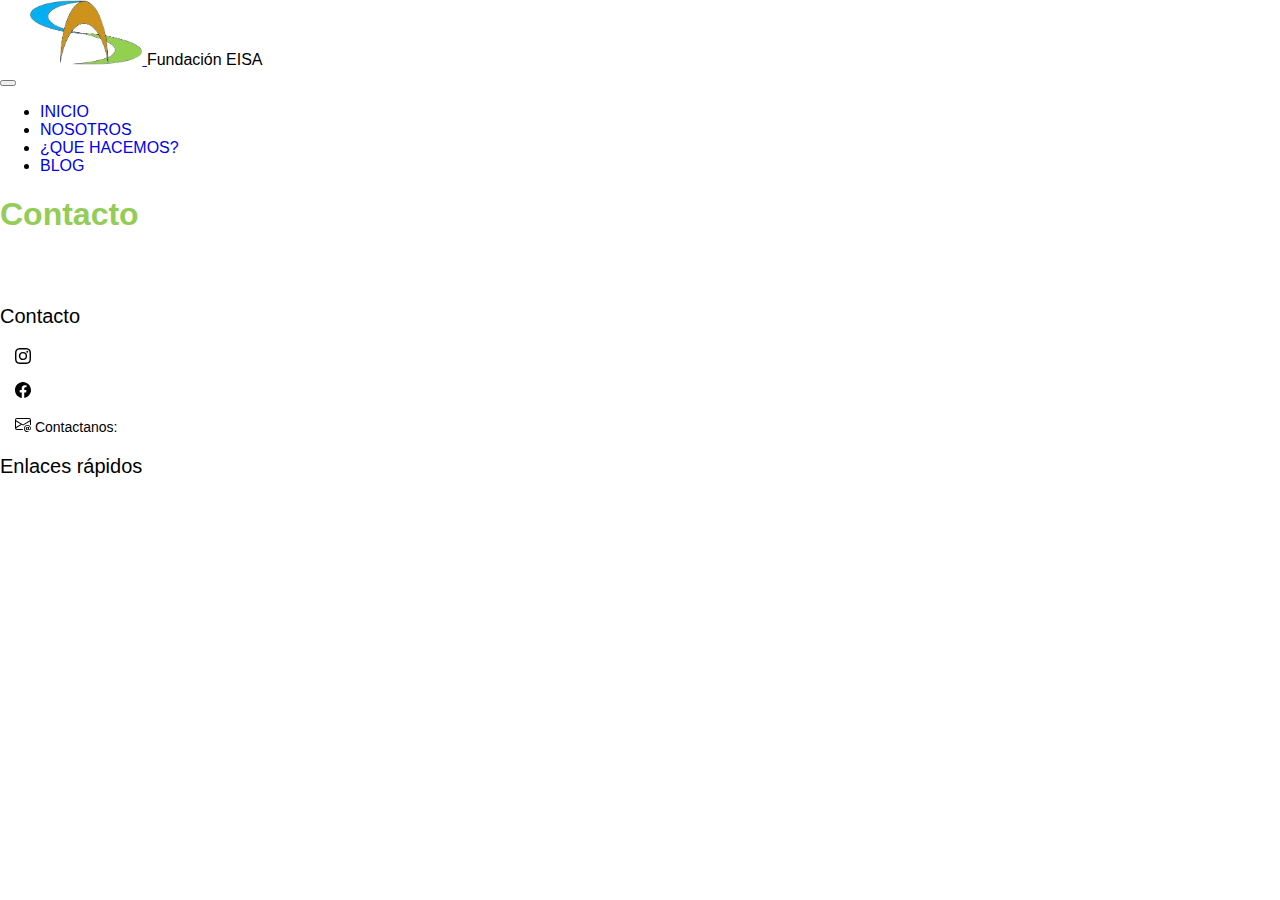
==== templates/contacto.html @ cab074f7 "color nosotros" ====
<!DOCTYPE html>
<html lang="en">
  <head>
    <meta charset="UTF-8" />
    <meta name="viewport" content="width=device-width, initial-scale=1.0" />
    <link
      href="https://cdn.jsdelivr.net/npm/bootstrap@5.3.2/dist/css/bootstrap.min.css"
      rel="stylesheet"
      integrity="sha384-T3c6CoIi6uLrA9TneNEoa7RxnatzjcDSCmG1MXxSR1GAsXEV/Dwwykc2MPK8M2HN"
      crossorigin="anonymous"
    />
    <link rel="stylesheet" href="/styles/styles.css" />
    <link rel="stylesheet" href="/styles/contacto.css" />
    <title>Contacto - FEISA</title>
  </head>
  <body>
    <nav class="navbar navbar-expand-lg sticky-top bg-white">
      <div class="container-fluid">
        <div class="navbar-brand">
          <a href="index.html" class="text-decoration-none">
            <img
              src="/assets/Logo_Fundación_EISA_resumido-removebg-preview.png"
              alt="Fundación EISA Logo"
              class="logo-feisa"
            />
          </a>
          <span class="navbar-text fw-bold">Fundación EISA</span>
        </div>
        <button
          class="navbar-toggler"
          type="button"
          data-bs-toggle="collapse"
          data-bs-target="#navbarNav"
          aria-controls="navbarNav"
          aria-expanded="false"
          aria-label="Toggle navigation"
        >
          <span class="navbar-toggler-icon"></span>
        </button>

        <div class="collapse navbar-collapse" id="navbarNav">
          <ul class="navbar-nav">
            <li class="nav-item">
              <a class="nav-link fw-bold" aria-current="page" href="/index.html"
                >INICIO</a
              >
            </li>
            <li class="nav-item">
              <a class="nav-link fw-bold" href="nosotros.html"
                >NOSOTROS</a
              >
            </li>
            <li class="nav-item">
              <a class="nav-link fw-bold" href="quehacemos.html"
                >¿QUE HACEMOS?</a
              >
            </li>
            <li class="nav-item">
              <a class="nav-link disabled fw-bold" href="#">BLOG</a>
            </li>
          </ul>
        </div>
      </div>
    </nav>
    <h1 class="text-center">Contacto</h1>
    <footer class="bg-dark text-light">
      <div class="container text-center">
        <div class="row">
          <div class="col-md-4">
            <p class="text-center fw-bold">Contacto</p>
            <ul>
              <li>
                <svg
                  xmlns="http://www.w3.org/2000/svg"
                  width="16"
                  height="16"
                  fill="currentColor"
                  class="bi bi-instagram"
                  viewBox="0 0 16 16"
                >
                  <path
                    d="M8 0C5.829 0 5.556.01 4.703.048 3.85.088 3.269.222 2.76.42a3.917 3.917 0 0 0-1.417.923A3.927 3.927 0 0 0 .42 2.76C.222 3.268.087 3.85.048 4.7.01 5.555 0 5.827 0 8.001c0 2.172.01 2.444.048 3.297.04.852.174 1.433.372 1.942.205.526.478.972.923 1.417.444.445.89.719 1.416.923.51.198 1.09.333 1.942.372C5.555 15.99 5.827 16 8 16s2.444-.01 3.298-.048c.851-.04 1.434-.174 1.943-.372a3.916 3.916 0 0 0 1.416-.923c.445-.445.718-.891.923-1.417.197-.509.332-1.09.372-1.942C15.99 10.445 16 10.173 16 8s-.01-2.445-.048-3.299c-.04-.851-.175-1.433-.372-1.941a3.926 3.926 0 0 0-.923-1.417A3.911 3.911 0 0 0 13.24.42c-.51-.198-1.092-.333-1.943-.372C10.443.01 10.172 0 7.998 0h.003zm-.717 1.442h.718c2.136 0 2.389.007 3.232.046.78.035 1.204.166 1.486.275.373.145.64.319.92.599.28.28.453.546.598.92.11.281.24.705.275 1.485.039.843.047 1.096.047 3.231s-.008 2.389-.047 3.232c-.035.78-.166 1.203-.275 1.485a2.47 2.47 0 0 1-.599.919c-.28.28-.546.453-.92.598-.28.11-.704.24-1.485.276-.843.038-1.096.047-3.232.047s-2.39-.009-3.233-.047c-.78-.036-1.203-.166-1.485-.276a2.478 2.478 0 0 1-.92-.598 2.48 2.48 0 0 1-.6-.92c-.109-.281-.24-.705-.275-1.485-.038-.843-.046-1.096-.046-3.233 0-2.136.008-2.388.046-3.231.036-.78.166-1.204.276-1.486.145-.373.319-.64.599-.92.28-.28.546-.453.92-.598.282-.11.705-.24 1.485-.276.738-.034 1.024-.044 2.515-.045v.002zm4.988 1.328a.96.96 0 1 0 0 1.92.96.96 0 0 0 0-1.92zm-4.27 1.122a4.109 4.109 0 1 0 0 8.217 4.109 4.109 0 0 0 0-8.217zm0 1.441a2.667 2.667 0 1 1 0 5.334 2.667 2.667 0 0 1 0-5.334"
                  />
                </svg>
                <a
                  href="https://www.instagram.com/fundacioneisa/"
                  target="_blank"
                >
                  Instagram</a
                >
              </li>
              <li>
                <svg
                  xmlns="http://www.w3.org/2000/svg"
                  width="16"
                  height="16"
                  fill="currentColor"
                  class="bi bi-facebook"
                  viewBox="0 0 16 16"
                >
                  <path
                    d="M16 8.049c0-4.446-3.582-8.05-8-8.05C3.58 0-.002 3.603-.002 8.05c0 4.017 2.926 7.347 6.75 7.951v-5.625h-2.03V8.05H6.75V6.275c0-2.017 1.195-3.131 3.022-3.131.876 0 1.791.157 1.791.157v1.98h-1.009c-.993 0-1.303.621-1.303 1.258v1.51h2.218l-.354 2.326H9.25V16c3.824-.604 6.75-3.934 6.75-7.951"
                  />
                </svg>
                <a
                  href="https://www.facebook.com/feisasocioambiental/"
                  target="_blank"
                  >Facebook</a
                >
              </li>
              <li>
                <svg
                  xmlns="http://www.w3.org/2000/svg"
                  width="16"
                  height="16"
                  fill="currentColor"
                  class="bi bi-envelope-at"
                  viewBox="0 0 16 16"
                >
                  <path
                    d="M2 2a2 2 0 0 0-2 2v8.01A2 2 0 0 0 2 14h5.5a.5.5 0 0 0 0-1H2a1 1 0 0 1-.966-.741l5.64-3.471L8 9.583l7-4.2V8.5a.5.5 0 0 0 1 0V4a2 2 0 0 0-2-2zm3.708 6.208L1 11.105V5.383zM1 4.217V4a1 1 0 0 1 1-1h12a1 1 0 0 1 1 1v.217l-7 4.2z"
                  />
                  <path
                    d="M14.247 14.269c1.01 0 1.587-.857 1.587-2.025v-.21C15.834 10.43 14.64 9 12.52 9h-.035C10.42 9 9 10.36 9 12.432v.214C9 14.82 10.438 16 12.358 16h.044c.594 0 1.018-.074 1.237-.175v-.73c-.245.11-.673.18-1.18.18h-.044c-1.334 0-2.571-.788-2.571-2.655v-.157c0-1.657 1.058-2.724 2.64-2.724h.04c1.535 0 2.484 1.05 2.484 2.326v.118c0 .975-.324 1.39-.639 1.39-.232 0-.41-.148-.41-.42v-2.19h-.906v.569h-.03c-.084-.298-.368-.63-.954-.63-.778 0-1.259.555-1.259 1.4v.528c0 .892.49 1.434 1.26 1.434.471 0 .896-.227 1.014-.643h.043c.118.42.617.648 1.12.648Zm-2.453-1.588v-.227c0-.546.227-.791.573-.791.297 0 .572.192.572.708v.367c0 .573-.253.744-.564.744-.354 0-.581-.215-.581-.8Z"
                  />
                </svg>
                Contactanos:
                <a href="mailto:feisocioambiental@yahoo.com.ar" class=""
                  >feisocioambiental@yahoo.com.ar</a
                >
              </li>
            </ul>
          </div>
          <div class="col-md-4 mb-2">
            <p class="text-center fw-bold">Enlaces rápidos</p>
            <ul>
              <li>
                <a class="text-decoration-none" href="index.html">INICIO</a>
              </li>
              <li>
                <a class="text-decoration-none" href="templates/nosotros.html"
                  >NOSOTROS</a
                >
              </li>
              <li>
                <a class="text-decoration-none" href="templates/quehacemos.html"
                  >PROYECTOS</a
                >
              </li>
              <li>
                <a class="disabled text-decoration-none" href="#">BLOG</a>
              </li>
            </ul>
          </div>
          <div class="col-md-4">
            <img
              class="logo-footer"
              src="assets/Logo_Fundación_EISA_resumido-removebg-preview.png"
              alt=""
            />
          </div>
        </div>
      </div>
    </footer>
  </body>
</html>
---- styles/styles.css ----
:root {
  --light-blue: #20a9e3;
  --apple-green: #93cc56;
  --mustard-brown: #c99226;
  --washed-black: #2b2c25;
  --secondary-blue: #004777;
  --sand-brown: #f3e9d7;
}

body {
  font-family: "Open Sans", sans-serif;
  margin: 0;
  /* background: rgb(231, 203, 152);
  background: linear-gradient(
    0deg,
    rgba(231, 203, 152, 1) 0%,
    rgba(255, 255, 255, 1) 100%
  ); */
}

main {
  justify-content: center;
}

h1 {
  font-weight: 700;
  color: var(--apple-green);
}

h2 {
  font-weight: 600;
  color: var(--apple-green);
}

p {
  font-size: 20px;
  font-weight: 300;
  text-align: justify;
}

h5 {
  font-weight: 600;
}

/* Navbar */

.navbar-brand {
  width: 35%;
  margin-left: 30px;
}

.logo-feisa {
  height: 65px;
  width: auto;
}

#navbarNav {
  width: 65%;
}

.navbar-nav .nav-item:not(:last-child) {
  margin-right: 30px;
}

.navbar-nav .nav-link {
  text-decoration: none;
  position: relative;
}

.navbar-nav .nav-link::after {
  content: "";
  position: absolute;
  left: 0;
  bottom: -2px;
  width: 0;
  height: 2px;
  background-color: var(--apple-green);
  transition: 0.2s ease;
}

.navbar-nav .nav-link:hover::after {
  width: 100%;
}

footer {
  padding: 30px 0 20px 0;
  font-weight: 300;
}

footer ul li {
  list-style: none;
  margin-left: -25px;
}

footer ul li a {
  color: white;
}

footer ul li:not(:last-child) {
  margin-bottom: 15px;
}

.logo-footer {
  width: 150px;
  height: auto;
}

footer li {
  font-size: 14px;
}

/*Animaciones comunes*/

.fade-up {
  opacity: 0;
  transform: translateY(50px);
  transition: opacity 0.6s, transform 0.6s;
}

.fade-up.show {
  opacity: 1;
  transform: translateY(0);
}

.fade-right {
  opacity: 0;
  transform: translateX(50px);
  transition: opacity 0.7s, transform 0.7s;
}

.fade-right.show {
  opacity: 1;
  transform: translateX(0);
}
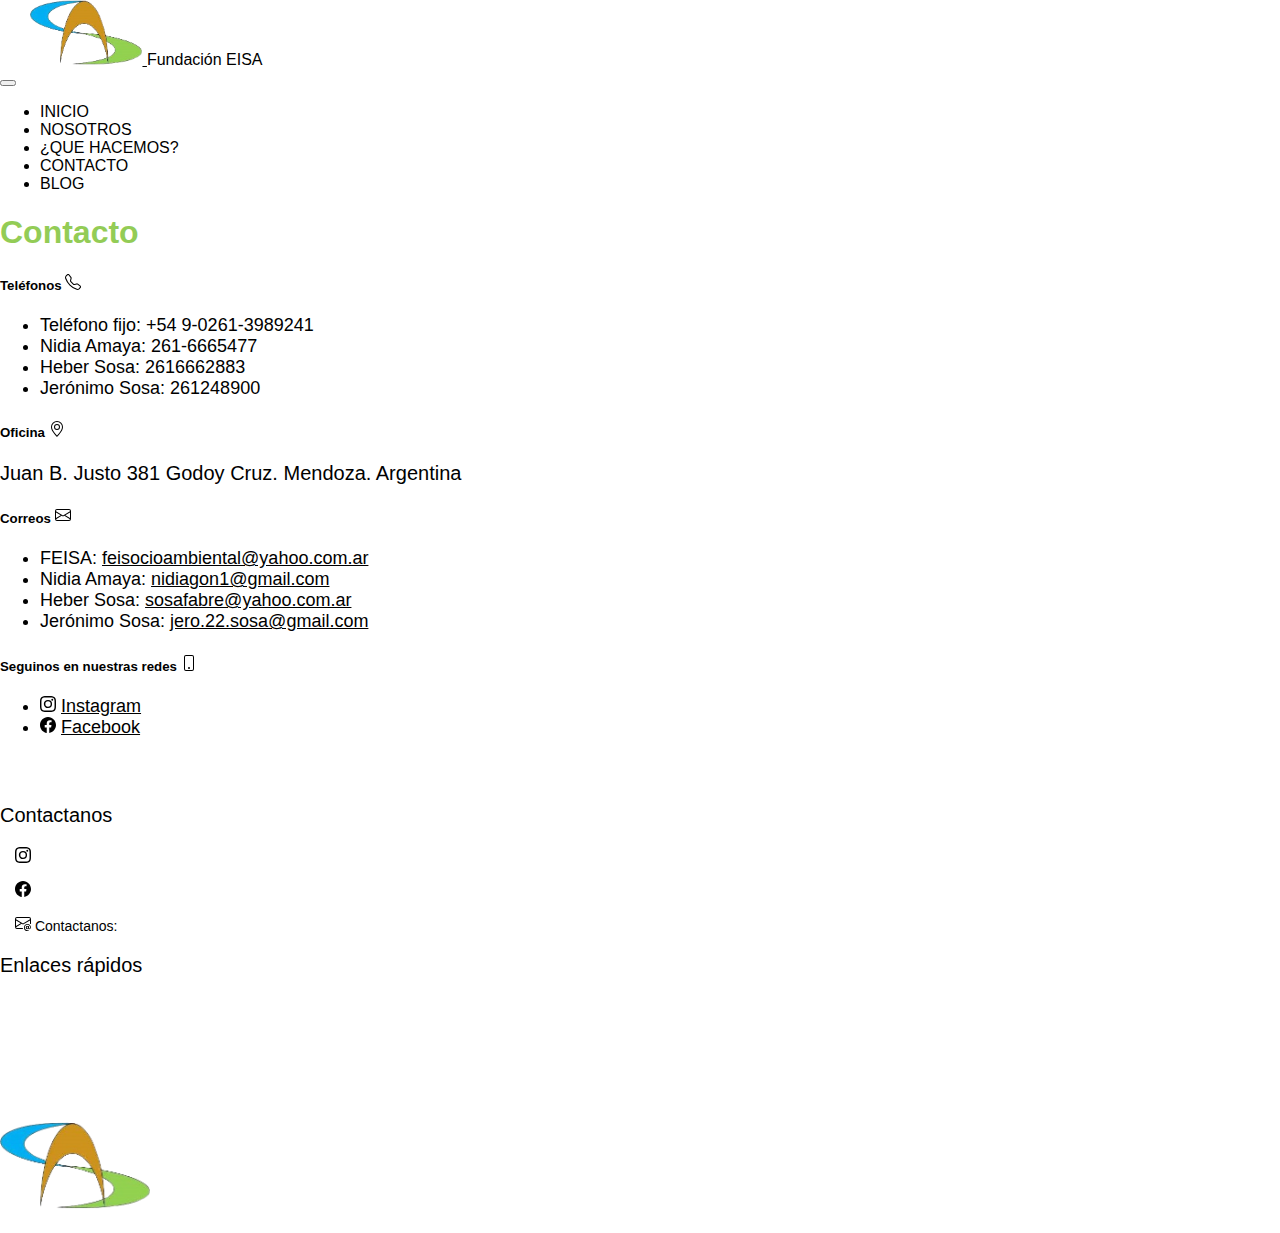
==== commit d31047a0: "Cambios en sección Nosotros y Contacto" ====
--- a/templates/contacto.html
+++ b/templates/contacto.html
@@ -46,9 +46,7 @@
               >
             </li>
             <li class="nav-item">
-              <a class="nav-link fw-bold" href="nosotros.html"
-                >NOSOTROS</a
-              >
+              <a class="nav-link fw-bold" href="nosotros.html">NOSOTROS</a>
             </li>
             <li class="nav-item">
               <a class="nav-link fw-bold" href="quehacemos.html"
@@ -56,18 +54,186 @@
               >
             </li>
             <li class="nav-item">
+              <a class="nav-link fw-bold" href="contacto.html">CONTACTO</a>
+            </li>
+            <li class="nav-item">
               <a class="nav-link disabled fw-bold" href="#">BLOG</a>
             </li>
           </ul>
         </div>
       </div>
     </nav>
-    <h1 class="text-center">Contacto</h1>
+    <h1 class="text-center mb-4">Contacto</h1>
+    <div class="container">
+      <div class="row">
+        <div class="col-md-6 mb-4">
+          <div class="card mb-4">
+            <div class="card-body">
+              <h5 class="card-title">
+                Teléfonos
+                <svg
+                  xmlns="http://www.w3.org/2000/svg"
+                  width="16"
+                  height="16"
+                  fill="currentColor"
+                  class="bi bi-telephone mb-1"
+                  viewBox="0 0 16 16"
+                >
+                  <path
+                    d="M3.654 1.328a.678.678 0 0 0-1.015-.063L1.605 2.3c-.483.484-.661 1.169-.45 1.77a17.6 17.6 0 0 0 4.168 6.608 17.6 17.6 0 0 0 6.608 4.168c.601.211 1.286.033 1.77-.45l1.034-1.034a.678.678 0 0 0-.063-1.015l-2.307-1.794a.68.68 0 0 0-.58-.122l-2.19.547a1.75 1.75 0 0 1-1.657-.459L5.482 8.062a1.75 1.75 0 0 1-.46-1.657l.548-2.19a.68.68 0 0 0-.122-.58zM1.884.511a1.745 1.745 0 0 1 2.612.163L6.29 2.98c.329.423.445.974.315 1.494l-.547 2.19a.68.68 0 0 0 .178.643l2.457 2.457a.68.68 0 0 0 .644.178l2.189-.547a1.75 1.75 0 0 1 1.494.315l2.306 1.794c.829.645.905 1.87.163 2.611l-1.034 1.034c-.74.74-1.846 1.065-2.877.702a18.6 18.6 0 0 1-7.01-4.42 18.6 18.6 0 0 1-4.42-7.009c-.362-1.03-.037-2.137.703-2.877z"
+                  />
+                </svg>
+              </h5>
+              <ul class="list-group list-group-flush">
+                <li class="list-group-item">
+                  Teléfono fijo: +54 9-0261-3989241
+                </li>
+                <li class="list-group-item">Nidia Amaya: 261-6665477</li>
+                <li class="list-group-item">Heber Sosa: 2616662883</li>
+                <li class="list-group-item">Jerónimo Sosa: 261248900</li>
+              </ul>
+            </div>
+          </div>
+
+          <div class="card mb-4">
+            <div class="card-body">
+              <h5 class="card-title">
+                Oficina
+                <svg
+                  xmlns="http://www.w3.org/2000/svg"
+                  width="16"
+                  height="16"
+                  fill="currentColor"
+                  class="bi bi-geo-alt mb-1"
+                  viewBox="0 0 16 16"
+                >
+                  <path
+                    d="M12.166 8.94c-.524 1.062-1.234 2.12-1.96 3.07A32 32 0 0 1 8 14.58a32 32 0 0 1-2.206-2.57c-.726-.95-1.436-2.008-1.96-3.07C3.304 7.867 3 6.862 3 6a5 5 0 0 1 10 0c0 .862-.305 1.867-.834 2.94M8 16s6-5.686 6-10A6 6 0 0 0 2 6c0 4.314 6 10 6 10"
+                  />
+                  <path
+                    d="M8 8a2 2 0 1 1 0-4 2 2 0 0 1 0 4m0 1a3 3 0 1 0 0-6 3 3 0 0 0 0 6"
+                  />
+                </svg>
+              </h5>
+              <p class="card-text">
+                Juan B. Justo 381 Godoy Cruz. Mendoza. Argentina
+              </p>
+            </div>
+          </div>
+        </div>
+        <div class="col-md-6 mb-4">
+          <div class="card mb-4">
+            <div class="card-body">
+              <h5 class="card-title">
+                Correos
+                <svg
+                  xmlns="http://www.w3.org/2000/svg"
+                  width="16"
+                  height="16"
+                  fill="currentColor"
+                  class="bi bi-envelope mb-1"
+                  viewBox="0 0 16 16"
+                >
+                  <path
+                    d="M0 4a2 2 0 0 1 2-2h12a2 2 0 0 1 2 2v8a2 2 0 0 1-2 2H2a2 2 0 0 1-2-2zm2-1a1 1 0 0 0-1 1v.217l7 4.2 7-4.2V4a1 1 0 0 0-1-1zm13 2.383-4.708 2.825L15 11.105zm-.034 6.876-5.64-3.471L8 9.583l-1.326-.795-5.64 3.47A1 1 0 0 0 2 13h12a1 1 0 0 0 .966-.741M1 11.105l4.708-2.897L1 5.383z"
+                  />
+                </svg>
+              </h5>
+              <ul class="list-group list-group-flush">
+                <li class="list-group-item">
+                  FEISA:
+                  <a href="mailto:feisocioambiental@yahoo.com.ar"
+                    >feisocioambiental@yahoo.com.ar</a
+                  >
+                </li>
+                <li class="list-group-item">
+                  Nidia Amaya:
+                  <a href="mailto:nidiagon1@gmail.com"> nidiagon1@gmail.com</a>
+                </li>
+                <li class="list-group-item">
+                  Heber Sosa:
+                  <a href="mailto:sosafabre@yahoo.com.ar"
+                    >sosafabre@yahoo.com.ar</a
+                  >
+                </li>
+                <li class="list-group-item">
+                  Jerónimo Sosa:
+                  <a href="mailto:jero.22.sosa@gmail.com"
+                    >jero.22.sosa@gmail.com</a
+                  >
+                </li>
+              </ul>
+            </div>
+          </div>
+          <div class="card mb-4">
+            <div class="card-body">
+              <h5 class="card-title">
+                Seguinos en nuestras redes
+                <svg
+                  xmlns="http://www.w3.org/2000/svg"
+                  width="16"
+                  height="16"
+                  fill="currentColor"
+                  class="bi bi-phone mb-1"
+                  viewBox="0 0 16 16"
+                >
+                  <path
+                    d="M11 1a1 1 0 0 1 1 1v12a1 1 0 0 1-1 1H5a1 1 0 0 1-1-1V2a1 1 0 0 1 1-1zM5 0a2 2 0 0 0-2 2v12a2 2 0 0 0 2 2h6a2 2 0 0 0 2-2V2a2 2 0 0 0-2-2z"
+                  />
+                  <path d="M8 14a1 1 0 1 0 0-2 1 1 0 0 0 0 2" />
+                </svg>
+              </h5>
+              <ul class="list-group list-group-flush">
+                <li class="list-group-item">
+                  <svg
+                    xmlns="http://www.w3.org/2000/svg"
+                    width="16"
+                    height="16"
+                    fill="currentColor"
+                    class="bi bi-instagram"
+                    viewBox="0 0 16 16"
+                  >
+                    <path
+                      d="M8 0C5.829 0 5.556.01 4.703.048 3.85.088 3.269.222 2.76.42a3.917 3.917 0 0 0-1.417.923A3.927 3.927 0 0 0 .42 2.76C.222 3.268.087 3.85.048 4.7.01 5.555 0 5.827 0 8.001c0 2.172.01 2.444.048 3.297.04.852.174 1.433.372 1.942.205.526.478.972.923 1.417.444.445.89.719 1.416.923.51.198 1.09.333 1.942.372C5.555 15.99 5.827 16 8 16s2.444-.01 3.298-.048c.851-.04 1.434-.174 1.943-.372a3.916 3.916 0 0 0 1.416-.923c.445-.445.718-.891.923-1.417.197-.509.332-1.09.372-1.942C15.99 10.445 16 10.173 16 8s-.01-2.445-.048-3.299c-.04-.851-.175-1.433-.372-1.941a3.926 3.926 0 0 0-.923-1.417A3.911 3.911 0 0 0 13.24.42c-.51-.198-1.092-.333-1.943-.372C10.443.01 10.172 0 7.998 0h.003zm-.717 1.442h.718c2.136 0 2.389.007 3.232.046.78.035 1.204.166 1.486.275.373.145.64.319.92.599.28.28.453.546.598.92.11.281.24.705.275 1.485.039.843.047 1.096.047 3.231s-.008 2.389-.047 3.232c-.035.78-.166 1.203-.275 1.485a2.47 2.47 0 0 1-.599.919c-.28.28-.546.453-.92.598-.28.11-.704.24-1.485.276-.843.038-1.096.047-3.232.047s-2.39-.009-3.233-.047c-.78-.036-1.203-.166-1.485-.276a2.478 2.478 0 0 1-.92-.598 2.48 2.48 0 0 1-.6-.92c-.109-.281-.24-.705-.275-1.485-.038-.843-.046-1.096-.046-3.233 0-2.136.008-2.388.046-3.231.036-.78.166-1.204.276-1.486.145-.373.319-.64.599-.92.28-.28.546-.453.92-.598.282-.11.705-.24 1.485-.276.738-.034 1.024-.044 2.515-.045v.002zm4.988 1.328a.96.96 0 1 0 0 1.92.96.96 0 0 0 0-1.92zm-4.27 1.122a4.109 4.109 0 1 0 0 8.217 4.109 4.109 0 0 0 0-8.217zm0 1.441a2.667 2.667 0 1 1 0 5.334 2.667 2.667 0 0 1 0-5.334"
+                    />
+                  </svg>
+                  <a
+                    href="https://www.instagram.com/fundacioneisa/"
+                    target="_blank"
+                  >
+                    Instagram</a
+                  >
+                </li>
+                <li class="list-group-item">
+                  <svg
+                    xmlns="http://www.w3.org/2000/svg"
+                    width="16"
+                    height="16"
+                    fill="currentColor"
+                    class="bi bi-facebook"
+                    viewBox="0 0 16 16"
+                  >
+                    <path
+                      d="M16 8.049c0-4.446-3.582-8.05-8-8.05C3.58 0-.002 3.603-.002 8.05c0 4.017 2.926 7.347 6.75 7.951v-5.625h-2.03V8.05H6.75V6.275c0-2.017 1.195-3.131 3.022-3.131.876 0 1.791.157 1.791.157v1.98h-1.009c-.993 0-1.303.621-1.303 1.258v1.51h2.218l-.354 2.326H9.25V16c3.824-.604 6.75-3.934 6.75-7.951"
+                    />
+                  </svg>
+                  <a
+                    href="https://www.facebook.com/feisasocioambiental/"
+                    target="_blank"
+                    >Facebook</a
+                  >
+                </li>
+              </ul>
+            </div>
+          </div>
+        </div>
+      </div>
+    </div>
     <footer class="bg-dark text-light">
       <div class="container text-center">
         <div class="row">
           <div class="col-md-4">
-            <p class="text-center fw-bold">Contacto</p>
+            <p class="text-center fw-bold">Contactanos</p>
             <ul>
               <li>
                 <svg
@@ -138,12 +304,12 @@
                 <a class="text-decoration-none" href="index.html">INICIO</a>
               </li>
               <li>
-                <a class="text-decoration-none" href="templates/nosotros.html"
+                <a class="text-decoration-none" href="nosotros.html"
                   >NOSOTROS</a
                 >
               </li>
               <li>
-                <a class="text-decoration-none" href="templates/quehacemos.html"
+                <a class="text-decoration-none" href="quehacemos.html"
                   >PROYECTOS</a
                 >
               </li>
@@ -155,7 +321,7 @@
           <div class="col-md-4">
             <img
               class="logo-footer"
-              src="assets/Logo_Fundación_EISA_resumido-removebg-preview.png"
+              src="/assets/Logo_Fundación_EISA_resumido-removebg-preview.png"
               alt=""
             />
           </div>
@@ -163,4 +329,4 @@
       </div>
     </footer>
   </body>
-</html>+</html>
--- a/styles/contacto.css
+++ b/styles/contacto.css
@@ -0,0 +1,11 @@
+.list-group-item {
+    font-size: 18px;
+}
+
+h2 {
+    font-size: 22px;
+}
+
+a {
+    color: black;
+}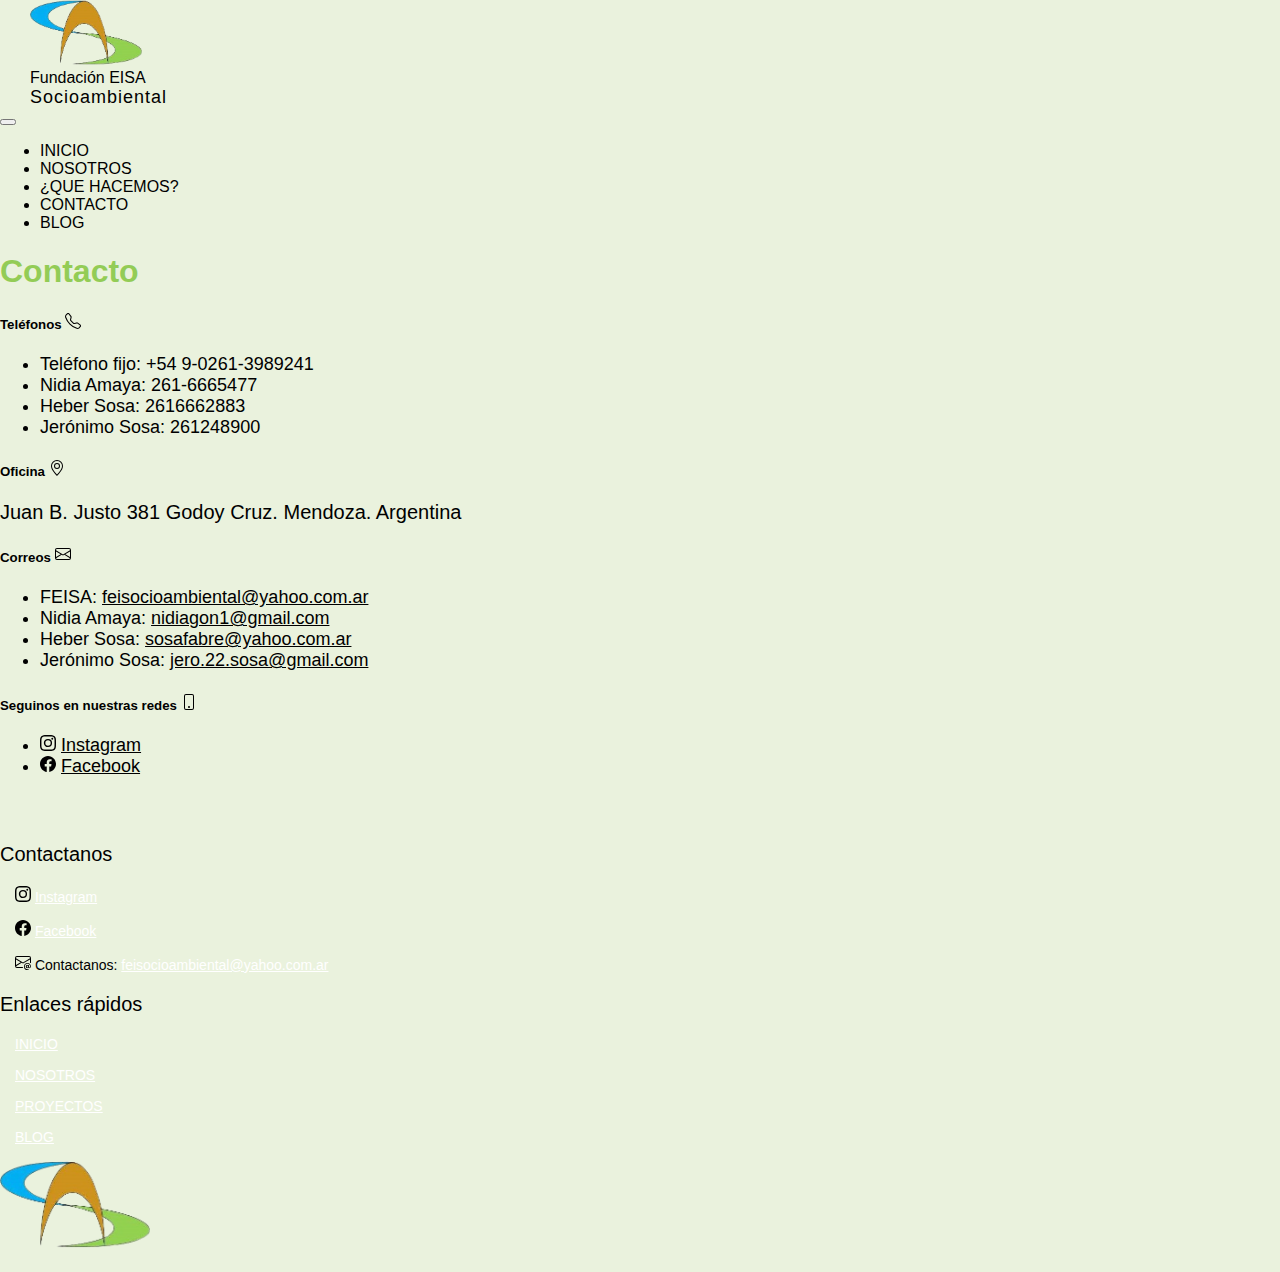
==== commit 6963b5fe: "Correcciones de estilo" ====
--- a/templates/contacto.html
+++ b/templates/contacto.html
@@ -16,15 +16,19 @@
   <body>
     <nav class="navbar navbar-expand-lg sticky-top bg-white">
       <div class="container-fluid">
-        <div class="navbar-brand">
-          <a href="index.html" class="text-decoration-none">
+        <div class="navbar-brand d-flex gap-2">
+          <a href="/index.html" class="text-decoration-none">
             <img
               src="/assets/Logo_Fundación_EISA_resumido-removebg-preview.png"
               alt="Fundación EISA Logo"
               class="logo-feisa"
             />
           </a>
-          <span class="navbar-text fw-bold">Fundación EISA</span>
+          <div class="brand-text text-center">
+            <span class="navbar-text fw-bold">Fundación EISA</span>
+            <br>
+            <span class="navbar-text socioambiental">Socioambiental</span>
+          </div>
         </div>
         <button
           class="navbar-toggler"
@@ -63,8 +67,8 @@
         </div>
       </div>
     </nav>
-    <h1 class="text-center mb-4">Contacto</h1>
-    <div class="container">
+    <h1 class="text-center mb-4 mt-4 fade-right">Contacto</h1>
+    <div class="container fade-right">
       <div class="row">
         <div class="col-md-6 mb-4">
           <div class="card mb-4">
@@ -328,5 +332,11 @@
         </div>
       </div>
     </footer>
+    <script
+      src="https://cdn.jsdelivr.net/npm/bootstrap@5.3.2/dist/js/bootstrap.bundle.min.js"
+      integrity="sha384-C6RzsynM9kWDrMNeT87bh95OGNyZPhcTNXj1NW7RuBCsyN/o0jlpcV8Qyq46cDfL"
+      crossorigin="anonymous"
+    ></script>
+    <script src="/scripts/animaciones.js"></script>
   </body>
 </html>
--- a/styles/styles.css
+++ b/styles/styles.css
@@ -10,6 +10,7 @@
 body {
   font-family: "Open Sans", sans-serif;
   margin: 0;
+  background-color: #EAF2DD;
   /* background: rgb(231, 203, 152);
   background: linear-gradient(
     0deg,
@@ -47,6 +48,13 @@
 .navbar-brand {
   width: 35%;
   margin-left: 30px;
+  align-items: center;
+}
+
+.socioambiental {
+  letter-spacing: 1px;
+  font-weight: 300;
+  font-size: 18px;
 }
 
 .logo-feisa {
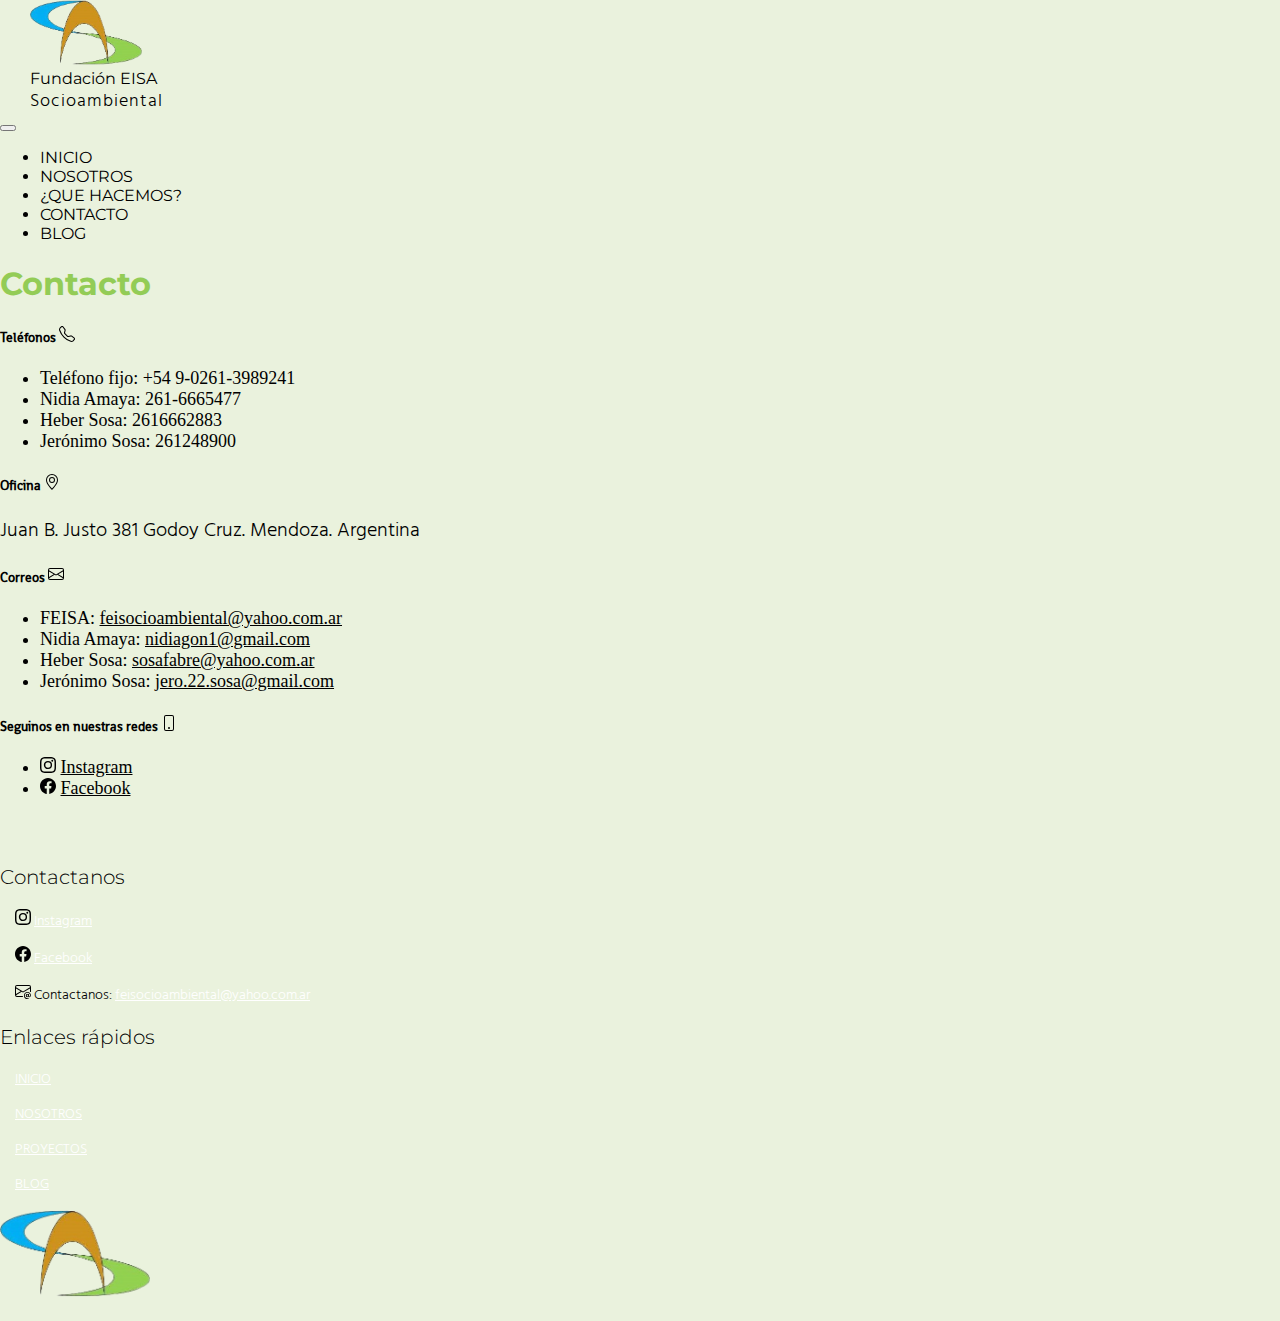
==== commit c3cc6950: "Cambio de tipografías" ====
--- a/templates/contacto.html
+++ b/templates/contacto.html
@@ -8,6 +8,24 @@
       rel="stylesheet"
       integrity="sha384-T3c6CoIi6uLrA9TneNEoa7RxnatzjcDSCmG1MXxSR1GAsXEV/Dwwykc2MPK8M2HN"
       crossorigin="anonymous"
+    />
+    <link rel="preconnect" href="https://fonts.googleapis.com" />
+    <link rel="preconnect" href="https://fonts.gstatic.com" crossorigin />
+    <link
+      href="https://fonts.googleapis.com/css2?family=Montserrat:ital,wght@0,100..900;1,100..900&display=swap"
+      rel="stylesheet"
+    />
+    <link rel="preconnect" href="https://fonts.googleapis.com" />
+    <link rel="preconnect" href="https://fonts.gstatic.com" crossorigin />
+    <link
+      href="https://fonts.googleapis.com/css2?family=Hind+Madurai:wght@300;400;500;600;700&family=Montserrat:ital,wght@0,100..900;1,100..900&display=swap"
+      rel="stylesheet"
+    />
+    <link rel="preconnect" href="https://fonts.googleapis.com" />
+    <link rel="preconnect" href="https://fonts.gstatic.com" crossorigin />
+    <link
+      href="https://fonts.googleapis.com/css2?family=Hind+Madurai:wght@300;400;500;600;700&family=Montserrat:ital,wght@0,100..900;1,100..900&family=Shanti&display=swap"
+      rel="stylesheet"
     />
     <link rel="stylesheet" href="/styles/styles.css" />
     <link rel="stylesheet" href="/styles/contacto.css" />
--- a/styles/styles.css
+++ b/styles/styles.css
@@ -8,15 +8,8 @@
 }
 
 body {
-  font-family: "Open Sans", sans-serif;
   margin: 0;
   background-color: #EAF2DD;
-  /* background: rgb(231, 203, 152);
-  background: linear-gradient(
-    0deg,
-    rgba(231, 203, 152, 1) 0%,
-    rgba(255, 255, 255, 1) 100%
-  ); */
 }
 
 main {
@@ -24,26 +17,35 @@
 }
 
 h1 {
+  font-family: "Montserrat", sans-serif;
   font-weight: 700;
   color: var(--apple-green);
 }
 
 h2 {
   font-weight: 600;
+  font-family: "Shanti", sans-serif;
   color: var(--apple-green);
 }
 
 p {
+  font-family: "Hind Madurai", sans-serif;
   font-size: 20px;
   font-weight: 300;
   text-align: justify;
 }
 
 h5 {
+  font-family: "Shanti", sans-serif;
   font-weight: 600;
 }
 
+
 /* Navbar */
+
+.navbar {
+  font-family: "Montserrat", sans-serif;
+}
 
 .navbar-brand {
   width: 35%;
@@ -52,6 +54,7 @@
 }
 
 .socioambiental {
+  font-family: "Hind Madurai", sans-serif;
   letter-spacing: 1px;
   font-weight: 300;
   font-size: 18px;
@@ -95,7 +98,12 @@
   font-weight: 300;
 }
 
+footer p {
+  font-family: "Montserrat", sans-serif;
+}
+
 footer ul li {
+  font-family: "Hind Madurai", sans-serif;
   list-style: none;
   margin-left: -25px;
 }
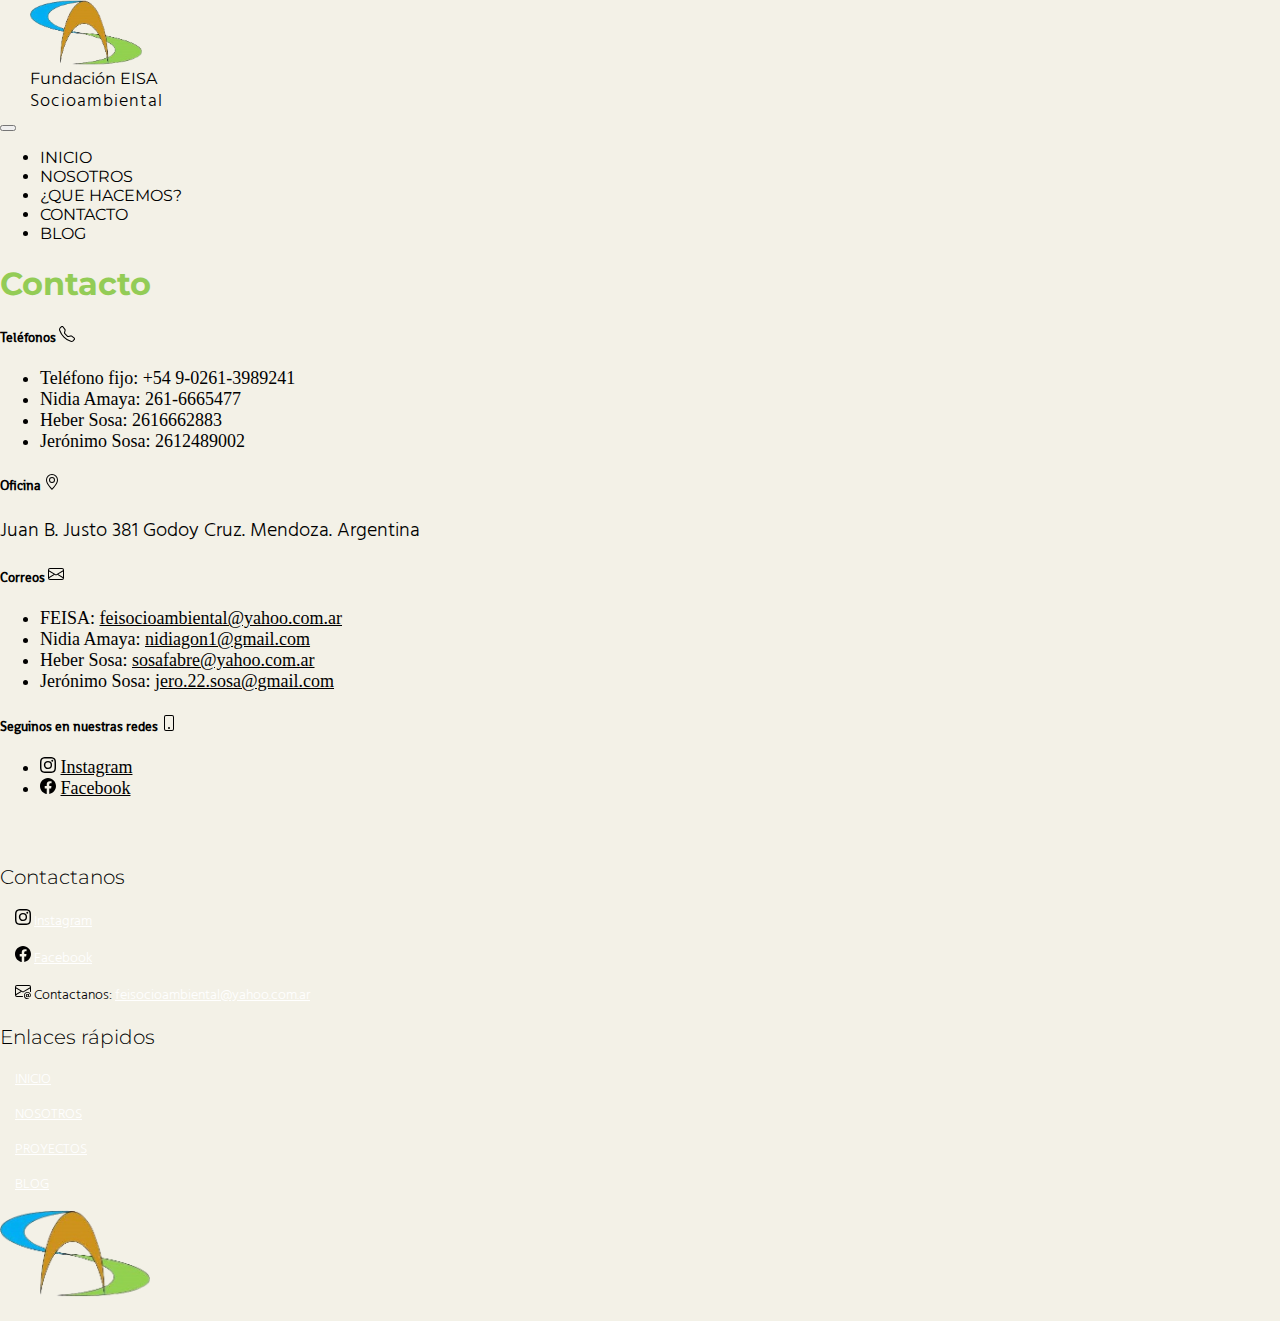
==== commit 93188192: "Correción de teléfonos" ====
--- a/templates/contacto.html
+++ b/templates/contacto.html
@@ -112,7 +112,7 @@
                 </li>
                 <li class="list-group-item">Nidia Amaya: 261-6665477</li>
                 <li class="list-group-item">Heber Sosa: 2616662883</li>
-                <li class="list-group-item">Jerónimo Sosa: 261248900</li>
+                <li class="list-group-item">Jerónimo Sosa: 2612489002</li>
               </ul>
             </div>
           </div>
--- a/styles/styles.css
+++ b/styles/styles.css
@@ -9,7 +9,8 @@
 
 body {
   margin: 0;
-  background-color: #EAF2DD;
+  /*background-color: #EAF2DD;*/
+  background-color: #f3f1e7;
 }
 
 main {
@@ -20,6 +21,12 @@
   font-family: "Montserrat", sans-serif;
   font-weight: 700;
   color: var(--apple-green);
+}
+
+@media only screen and (max-width: 768px) {
+  h1 {
+    margin-top: 25px;
+  }
 }
 
 h2 {
